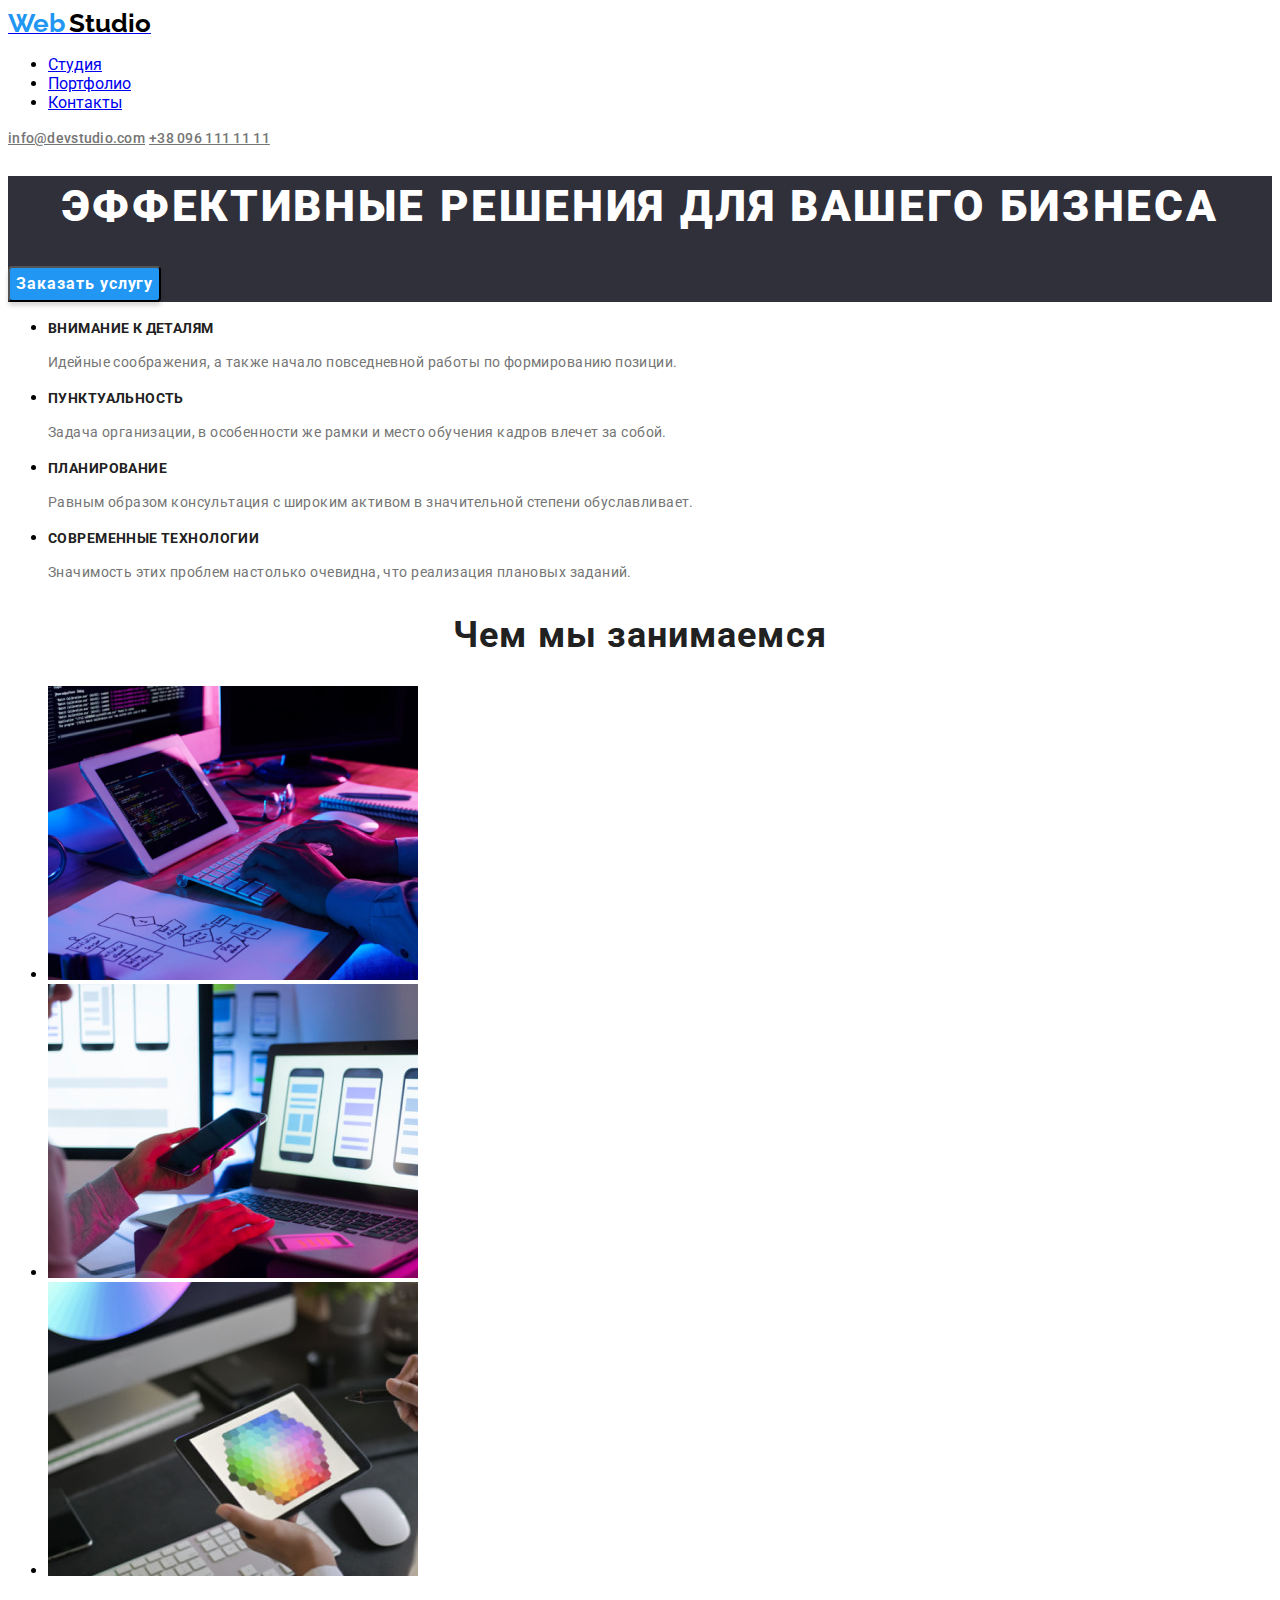
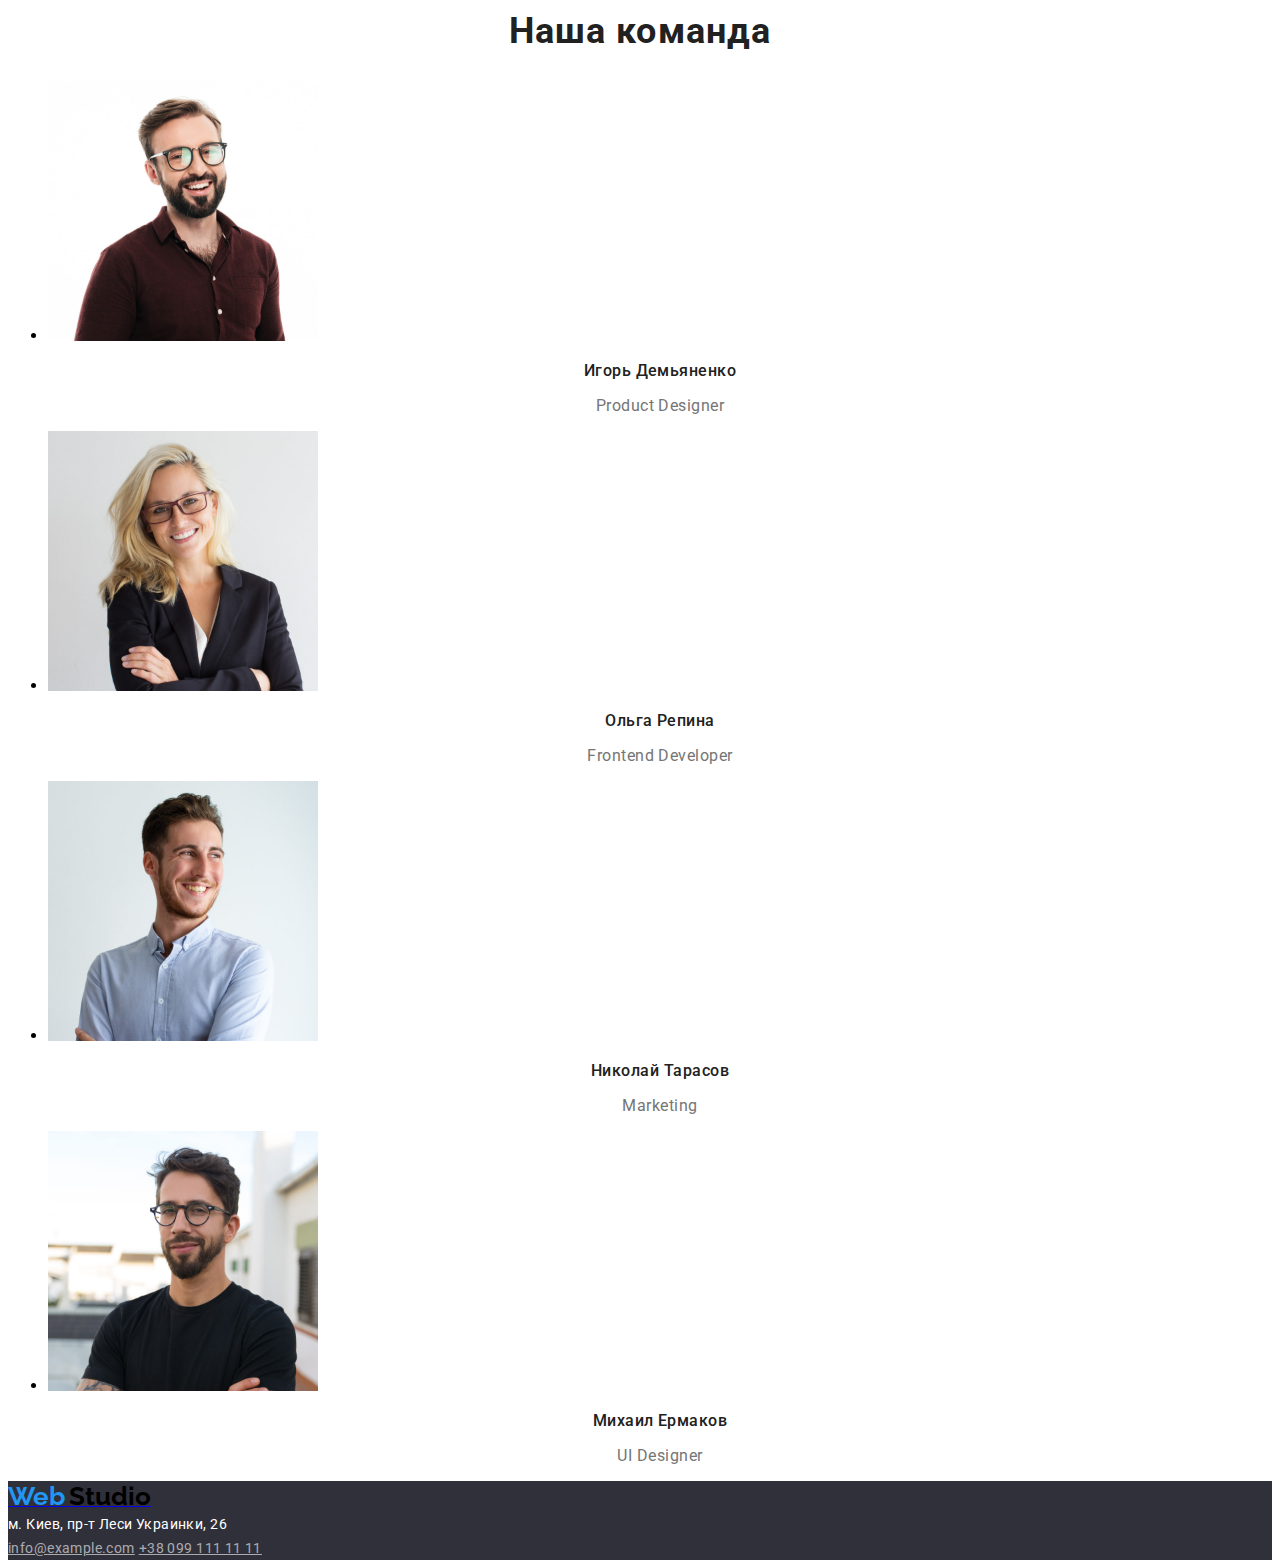
==== index.html @ 10f5b13e "Initial commit" ====
<!DOCTYPE html>
<html lang="en">
<head>
    <meta charset="UTF-8">
    <meta http-equiv="X-UA-Compatible" content="IE=edge">
    <meta name="viewport" content="width=device-width, initial-scale=1.0">
    <link rel="preconnect" href="https://fonts.googleapis.com">
    <link rel="preconnect" href="https://fonts.gstatic.com" crossorigin>
    <link href="https://fonts.googleapis.com/css2?family=Raleway:wght@700&display=swap" rel="stylesheet">
    <link rel="preconnect" href="https://fonts.googleapis.com">
    <link rel="preconnect" href="https://fonts.gstatic.com" crossorigin>
    <link href="https://fonts.googleapis.com/css2?family=Roboto:wght@400;500;700;900&display=swap" rel="stylesheet">
    <link rel="stylesheet" href="./css/style.css">
    <title>Document</title>
</head>
<!-- Main page -->
<body>
       <!--Main information -->
        <header>
            <nav>
                <a href="#"><span class="web">Web</span> <span class="studio">Studio</span></a>
                <ul>
                    <li><a class="link-1" href="#">Студия</a></li>
                    <li><a class="link-2" href="./portfolio.html">Портфолио</a></li>
                    <li><a class="link-3" href="#">Контакты</a></li>
                </ul>   
            </nav>
                <a class="email" href="mailto:info@devstudio.com">info@devstudio.com</a>
                <a class="tel" href="tel:+380961111111">+38 096 111 11 11</a>
           
        </header>
      
      
     <main>

       <!-- Blackground -->
       <section class="hero">
          <h1>Эффективные решения для вашего бизнеса</h1>
          <button class="button" type="button"><span class="button-text">Заказать услугу</span></button>
       </section>
       
       <!-- Discription -->
       <section>
               
             <ul>
               <li>
                <h3 class="description-item">Внимание к деталям</h3>
                 <p class="item-text">Идейные соображения, а также начало повседневной работы по формированию позиции.</p>
               </li>
                 
                <li>
                 <h3 class="description-item">Пунктуальность</h3>
                   <p class="item-text"> Задача организации, в особенности же рамки и место обучения кадров влечет за собой.</p>
                </li>
               
                <li>
                 <h3 class="description-item">Планирование</h3>
                    <p class="item-text">Равным образом консультация с широким активом в значительной степени обуславливает.</p>
                </li>
             
                <li>
                 <h3 class="description-item">Современные технологии</h3>
                   <p class="item-text"> Значимость этих проблем настолько очевидна, что реализация плановых заданий.</p>
                </li>
            </ul>
               
       </section>

       <!-- Images  -->
       <section>
           <h2>Чем мы занимаемся</h2>
           <ul>
               <li> <img src="images/box1.jpg" alt="Робота з планшетом" width="370" height="294"></li>
               <li> <img src="images/box2.jpg" alt="Робота з ноутбуком" width="370" height="294"></li>
               <li> <img src="images/box3.jpg" alt="Робота з кольорами" width="370" height="294"></li>
           </ul>
       </section>

       <!-- Team -->
       <section>
           <h2>Наша команда</h2>
            <ul>
                <li><img src="images/teacher4.jpg" alt="Вчитель 4" width="270" height="260">
                   <h3 class="teacher-name-1">Игорь Демьяненко</h3>
                        <p class="teacher-work-1">Product Designer </p> 
                </li>
                <li><img src="images/teacher1.jpg" alt="Вчитель 1" width="270" height="260">
                   <h3 class="teacher-name-2">Ольга Репина</h3>
                         <p class="teacher-work-2">Frontend Developer</p>
                </li>

                <li><img src="images/teacher2.jpg" alt="Вчитель 2" width="270" height="260">
                   <h3 class="teacher-name-3">Николай Тарасов</h3>
                         <p class="teacher-work-3"> Marketing</p>
                </li>

                <li><img src="images/teacher3.jpg" alt="Вчитель 3" width="270" height="260">   
                    <h3 class="teacher-name-4">Михаил Ермаков</h3>
                         <p class="teacher-work-4">UI Designer</p>
                </li>
            </ul>

       </section>
     </main>

       <!-- Conact information -->
       
           <footer class="footer">
            <a href="#"><span class="web">Web</span> <span class="studio">Studio</span></a>
            <address class="adres">м. Киев, пр-т Леси Украинки, 26</address>
            <a class="footer-email" href="mailto:info@example.com">info@example.com</a>
            <a class="footer-tel" href="tel:+380991111111">+38 099 111 11 11</a>
           </footer>
       
  
</body>
</html>
---- css/style.css ----
body{
    font-family:  'Roboto', sans-serif;
}

/* Header */

.web{
    color: #2196F3;
    font-family: 'Raleway';
    font-weight: 700;
    font-size: 26px;
    line-height: 31px;
}

.studio{
    color: black;
    font-family: 'Raleway';
    font-weight: 700;
    font-size: 26px;
    line-height: 31px;
}


.lihk-1, .lihk-2, .lihk-3{
    font-family: 'Roboto';
    font-style: normal;
    font-weight: 500;
    font-size: 14px;
    line-height: 16px;
    letter-spacing: 0.02em;
    color: #212121;
}

.link-1:hover{
    color: #2196F3;
}

.link-2:hover{
    color: #2196F3;
}

.link-3:hover{
    color: #2196F3;
}

.email, .tel{
    font-family: 'Roboto';
    font-style: normal;
    font-weight: 500;
    font-size: 14px;
    line-height: 16px;
    letter-spacing: 0.02em;
    color: #757575;
}

/* Hero */
.hero{
    background: #2F303A;
}

h1{
    font-family: 'Roboto';
    font-style: normal;
    font-weight: 900;
    font-size: 44px;
    line-height: 60px;
    text-align: center;
    letter-spacing: 0.06em;
    text-transform: uppercase;
    color: #FFFFFF;
}

.button, button:focus{
    background: #2196F3;
    box-shadow: 0px 4px 4px rgba(0, 0, 0, 0.15);
    border-radius: 4px;
    cursor: pointer;
}

.button-text{
    font-family: 'Roboto';
    font-style: normal;
    font-weight: 700;
    font-size: 16px;
    line-height: 30px;
    display: flex;
    align-items: center;
    text-align: center;
    letter-spacing: 0.06em;
    color: #FFFFFF;
}

.description-item{
    font-family: 'Roboto';
    font-style: normal;
    font-weight: 700;
    font-size: 14px;
    line-height: 16px;
    letter-spacing: 0.03em;
    text-transform: uppercase;
    color: #212121;
}

.item-text{
    font-family: 'Roboto';
    font-style: normal;
    font-weight: 400;
    font-size: 14px;
    line-height: 24px;
    letter-spacing: 0.03em;
    color: #757575;
}

h2{
    font-family: 'Roboto';
    font-style: normal;
    font-weight: 700;
    font-size: 36px;
    line-height: 42px;
    text-align: center;
    letter-spacing: 0.03em;
    color: #212121;
}

.teacher-name-1, .teacher-name-2, .teacher-name-3, .teacher-name-4{
    font-family: 'Roboto';
    font-style: normal;
    font-weight: 500;
    font-size: 16px;
    line-height: 19px;
    text-align: center;
    letter-spacing: 0.03em; 
    color: #212121;
}

.teacher-work-1, .teacher-work-2, .teacher-work-3, .teacher-work-4{
    font-family: 'Roboto';
    font-style: normal;
    font-weight: 400;
    font-size: 16px;
    line-height: 19px;
    text-align: center;
    letter-spacing: 0.03em;
    color: #757575;

}

/* Footer */

.footer{
    background: #2F303A;

}

.adres{
    font-family: 'Roboto';
    font-style: normal;
    font-weight: 400;
    font-size: 14px;
    line-height: 24px;
    letter-spacing: 0.03em;
    color: #FFFFFF;
}

.footer-email, .footer-tel{
    font-family: 'Roboto';
    font-style: normal;
    font-weight: 400;
    font-size: 14px;
    line-height: 24px;
    letter-spacing: 0.03em;
    color: rgba(255, 255, 255, 0.6);
   
}

.footer-tel{
    font-family: 'Roboto';
    font-style: normal;
    font-weight: 400;
    font-size: 14px;
    line-height: 24px;
    letter-spacing: 0.03em;
    color: rgba(255, 255, 255, 0.6);
    

}
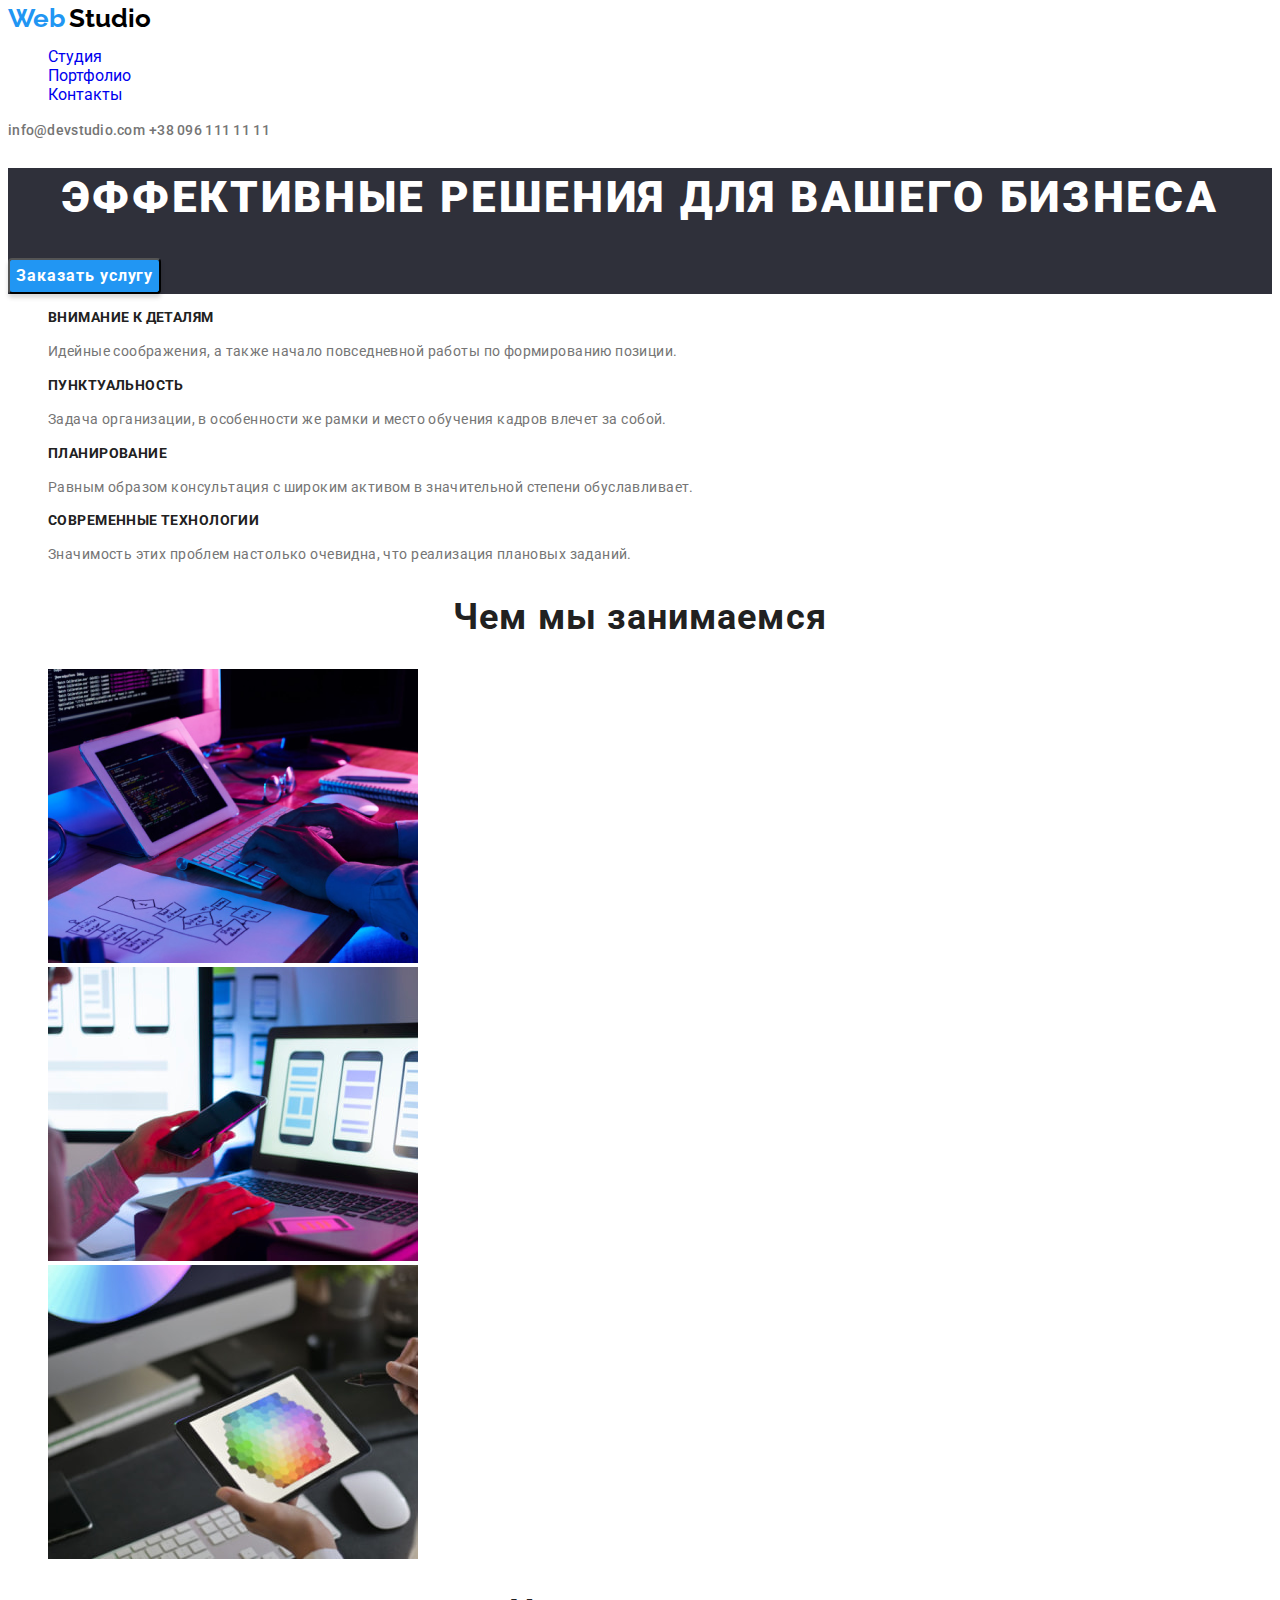
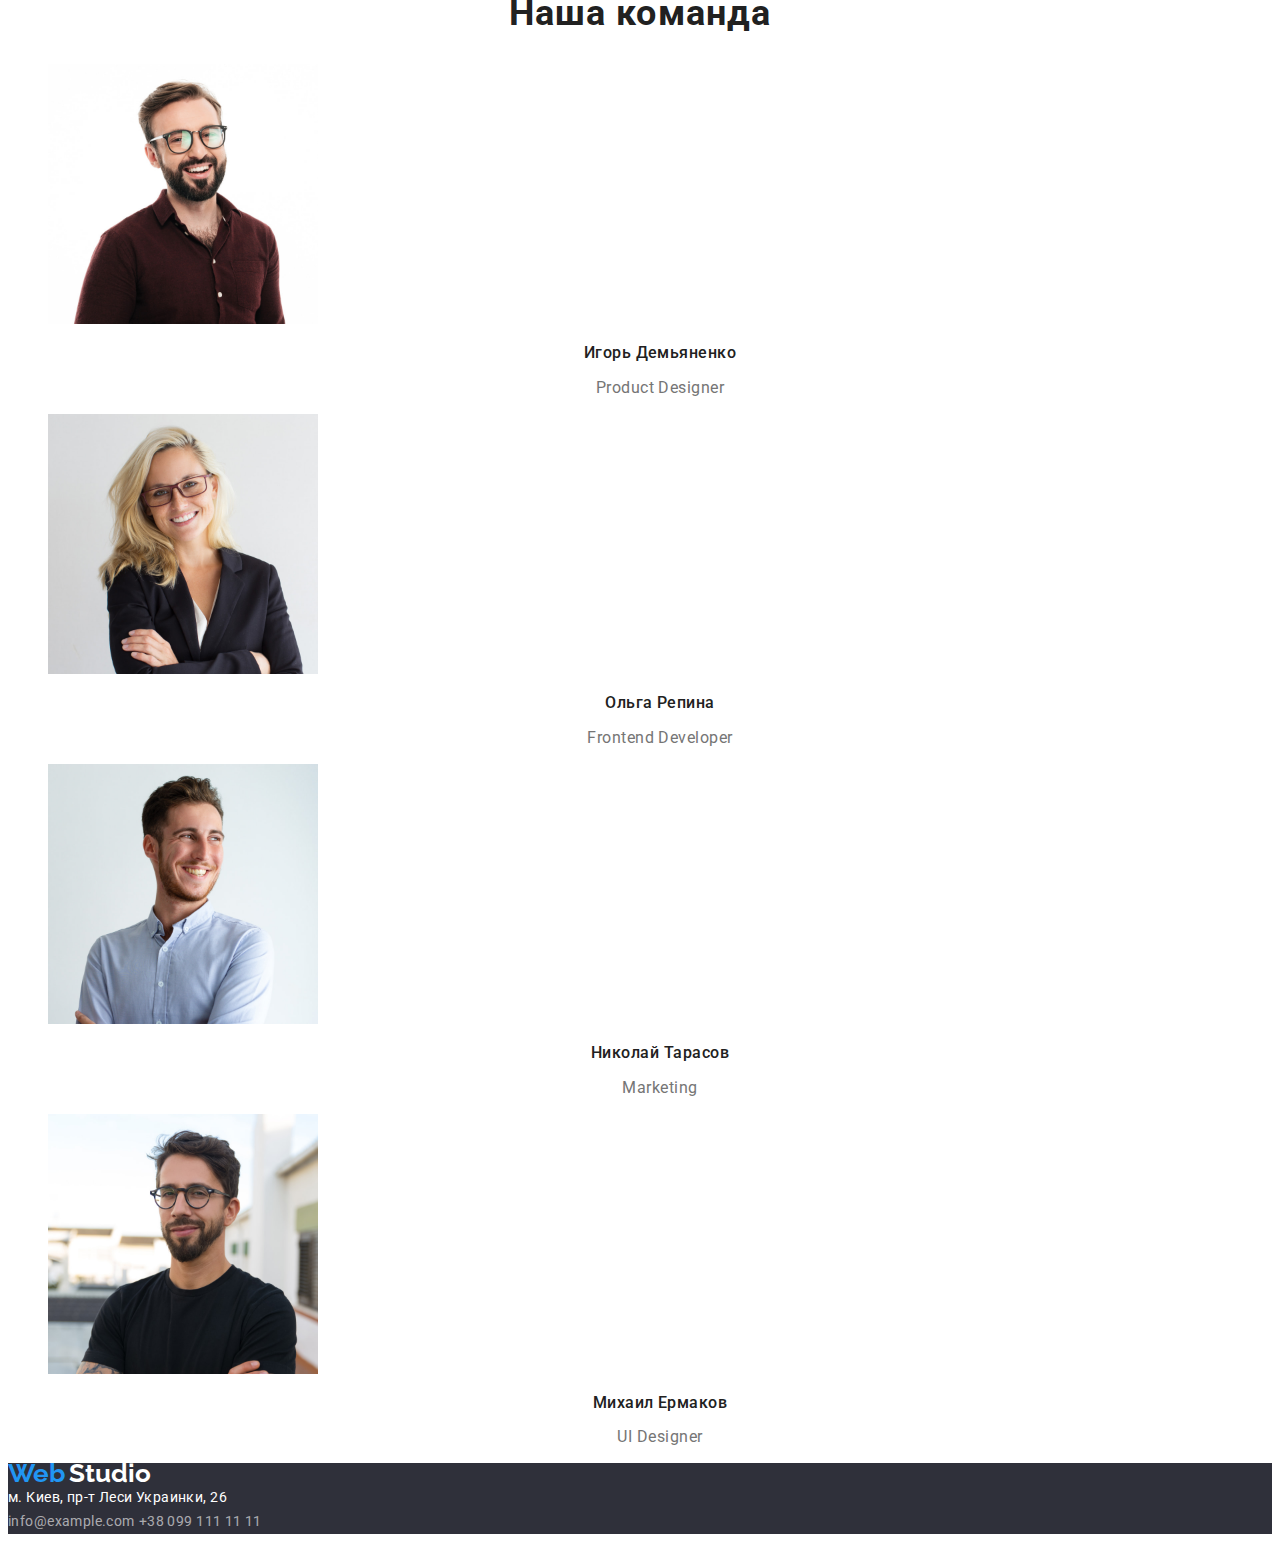
==== commit a1a01f2e: "update all" ====
--- a/index.html
+++ b/index.html
@@ -20,9 +20,9 @@
             <nav>
                 <a href="#"><span class="web">Web</span> <span class="studio">Studio</span></a>
                 <ul>
-                    <li><a class="link-1" href="#">Студия</a></li>
-                    <li><a class="link-2" href="./portfolio.html">Портфолио</a></li>
-                    <li><a class="link-3" href="#">Контакты</a></li>
+                    <li><a class="link" href="#">Студия</a></li>
+                    <li><a class="link" href="./portfolio.html">Портфолио</a></li>
+                    <li><a class="link" href="#">Контакты</a></li>
                 </ul>   
             </nav>
                 <a class="email" href="mailto:info@devstudio.com">info@devstudio.com</a>
@@ -30,13 +30,12 @@
            
         </header>
       
-      
      <main>
 
        <!-- Blackground -->
        <section class="hero">
           <h1>Эффективные решения для вашего бизнеса</h1>
-          <button class="button" type="button"><span class="button-text">Заказать услугу</span></button>
+          <button class="button" type="button">Заказать услугу</button>
        </section>
        
        <!-- Discription -->
@@ -106,7 +105,7 @@
        <!-- Conact information -->
        
            <footer class="footer">
-            <a href="#"><span class="web">Web</span> <span class="studio">Studio</span></a>
+            <a href="#"><span class="web">Web</span> <span class="studio-footer">Studio</span></a>
             <address class="adres">м. Киев, пр-т Леси Украинки, 26</address>
             <a class="footer-email" href="mailto:info@example.com">info@example.com</a>
             <a class="footer-tel" href="tel:+380991111111">+38 099 111 11 11</a>
--- a/css/style.css
+++ b/css/style.css
@@ -1,7 +1,11 @@
 body{
     font-family:  'Roboto', sans-serif;
+    font-family: 'Roboto';
 }
 
+ul{
+    list-style-type: none;
+}
 /* Header */
 
 .web{
@@ -9,7 +13,8 @@
     font-family: 'Raleway';
     font-weight: 700;
     font-size: 26px;
-    line-height: 31px;
+    line-height: 0.83;
+   
 }
 
 .studio{
@@ -17,38 +22,43 @@
     font-family: 'Raleway';
     font-weight: 700;
     font-size: 26px;
-    line-height: 31px;
+    line-height: 0.83;
 }
 
 
-.lihk-1, .lihk-2, .lihk-3{
+.lihk{
     font-family: 'Roboto';
     font-style: normal;
     font-weight: 500;
     font-size: 14px;
-    line-height: 16px;
+    line-height: 1.14;
     letter-spacing: 0.02em;
     color: #212121;
 }
 
-.link-1:hover{
-    color: #2196F3;
+a{
+    text-decoration: none;
 }
 
-.link-2:hover{
+.link:hover{
+    color: #2196F3;
+   
+}
+
+/* .link-2:hover{
     color: #2196F3;
 }
 
 .link-3:hover{
     color: #2196F3;
-}
+} */
 
 .email, .tel{
     font-family: 'Roboto';
     font-style: normal;
     font-weight: 500;
     font-size: 14px;
-    line-height: 16px;
+    line-height: 1.14;
     letter-spacing: 0.02em;
     color: #757575;
 }
@@ -63,7 +73,7 @@
     font-style: normal;
     font-weight: 900;
     font-size: 44px;
-    line-height: 60px;
+    line-height: 1.36;
     text-align: center;
     letter-spacing: 0.06em;
     text-transform: uppercase;
@@ -75,11 +85,9 @@
     box-shadow: 0px 4px 4px rgba(0, 0, 0, 0.15);
     border-radius: 4px;
     cursor: pointer;
-}
 
-.button-text{
+    color:#FFFFFF ;
     font-family: 'Roboto';
-    font-style: normal;
     font-weight: 700;
     font-size: 16px;
     line-height: 30px;
@@ -87,58 +95,47 @@
     align-items: center;
     text-align: center;
     letter-spacing: 0.06em;
-    color: #FFFFFF;
 }
 
 .description-item{
-    font-family: 'Roboto';
-    font-style: normal;
     font-weight: 700;
     font-size: 14px;
-    line-height: 16px;
+    line-height: 1.14;
     letter-spacing: 0.03em;
     text-transform: uppercase;
     color: #212121;
 }
 
 .item-text{
-    font-family: 'Roboto';
-    font-style: normal;
     font-weight: 400;
     font-size: 14px;
-    line-height: 24px;
+    line-height: 1.71;
     letter-spacing: 0.03em;
     color: #757575;
 }
 
 h2{
-    font-family: 'Roboto';
-    font-style: normal;
     font-weight: 700;
     font-size: 36px;
-    line-height: 42px;
+    line-height: 1.16;
     text-align: center;
     letter-spacing: 0.03em;
     color: #212121;
 }
 
 .teacher-name-1, .teacher-name-2, .teacher-name-3, .teacher-name-4{
-    font-family: 'Roboto';
-    font-style: normal;
     font-weight: 500;
     font-size: 16px;
-    line-height: 19px;
+    line-height: 1.18 ;
     text-align: center;
     letter-spacing: 0.03em; 
     color: #212121;
 }
 
 .teacher-work-1, .teacher-work-2, .teacher-work-3, .teacher-work-4{
-    font-family: 'Roboto';
-    font-style: normal;
     font-weight: 400;
     font-size: 16px;
-    line-height: 19px;
+    line-height: 1.18;
     text-align: center;
     letter-spacing: 0.03em;
     color: #757575;
@@ -152,35 +149,28 @@
 
 }
 
+.studio-footer{
+    color: #FFFFFF;
+    font-family: 'Raleway';
+    font-weight: 700;
+    font-size: 26px;
+    line-height: 0.83;
+}
+
 .adres{
-    font-family: 'Roboto';
     font-style: normal;
     font-weight: 400;
     font-size: 14px;
-    line-height: 24px;
+    line-height: 1.71;
     letter-spacing: 0.03em;
     color: #FFFFFF;
 }
 
 .footer-email, .footer-tel{
-    font-family: 'Roboto';
-    font-style: normal;
     font-weight: 400;
     font-size: 14px;
-    line-height: 24px;
+    line-height: 1.71;
     letter-spacing: 0.03em;
-    color: rgba(255, 255, 255, 0.6);
-   
+    color: rgba(255, 255, 255, 0.6); 
 }
 
-.footer-tel{
-    font-family: 'Roboto';
-    font-style: normal;
-    font-weight: 400;
-    font-size: 14px;
-    line-height: 24px;
-    letter-spacing: 0.03em;
-    color: rgba(255, 255, 255, 0.6);
-    
-
-}
